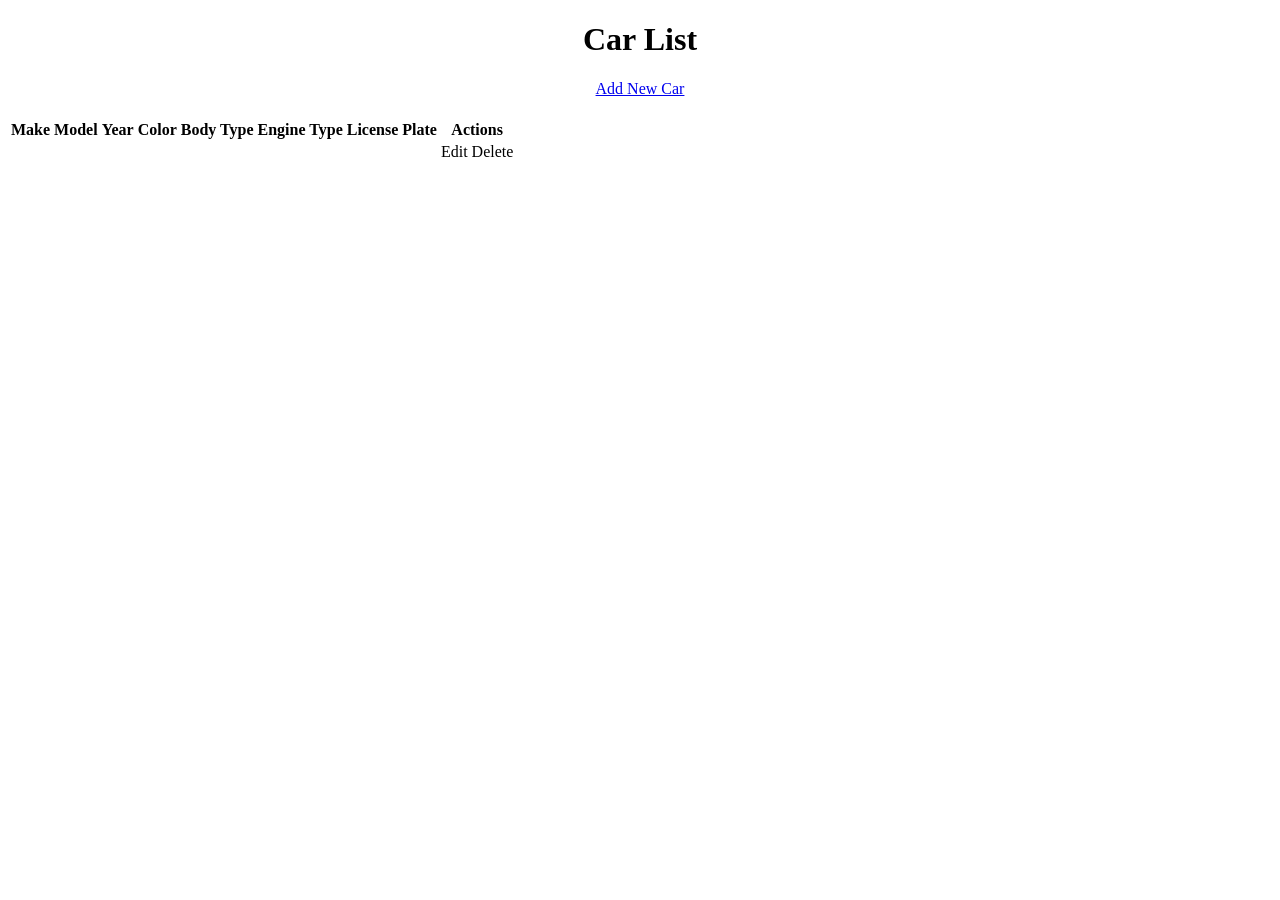
==== src/main/resources/templates/index.html @ 4c6399af "meow" ====
<!DOCTYPE html>
<html xmlns:th="http://www.thymeleaf.org">
<head>
    <title>Car List</title>
    <link rel="stylesheet" href="/style.css" />
</head>
<body>
<h1 style="text-align:center;">Car List</h1>
<div style="text-align:center; margin-bottom: 20px;">
    <a href="/create" class="button">Add New Car</a>
</div>
<table>
    <thead>
    <tr>
        <th>Make</th><th>Model</th><th>Year</th><th>Color</th>
        <th>Body Type</th><th>Engine Type</th><th>License Plate</th><th>Actions</th>
    </tr>
    </thead>
    <tbody>
    <tr th:each="car : ${cars}">
        <td th:text="${car.make}"></td>
        <td th:text="${car.model}"></td>
        <td th:text="${car.year}"></td>
        <td th:text="${car.color}"></td>
        <td th:text="${car.bodyType}"></td>
        <td th:text="${car.engineType}"></td>
        <td th:text="${car.licensePlate}"></td>
        <td>
            <a th:href="@{/edit/{id}(id=${car.id})}" class="button">Edit</a>
            <a th:href="@{/delete/{id}(id=${car.id})}" class="button delete" onclick="return confirm('Are you sure to delete this car?')">Delete</a>
        </td>
    </tr>
    </tbody>
</table>
</body>
</html>
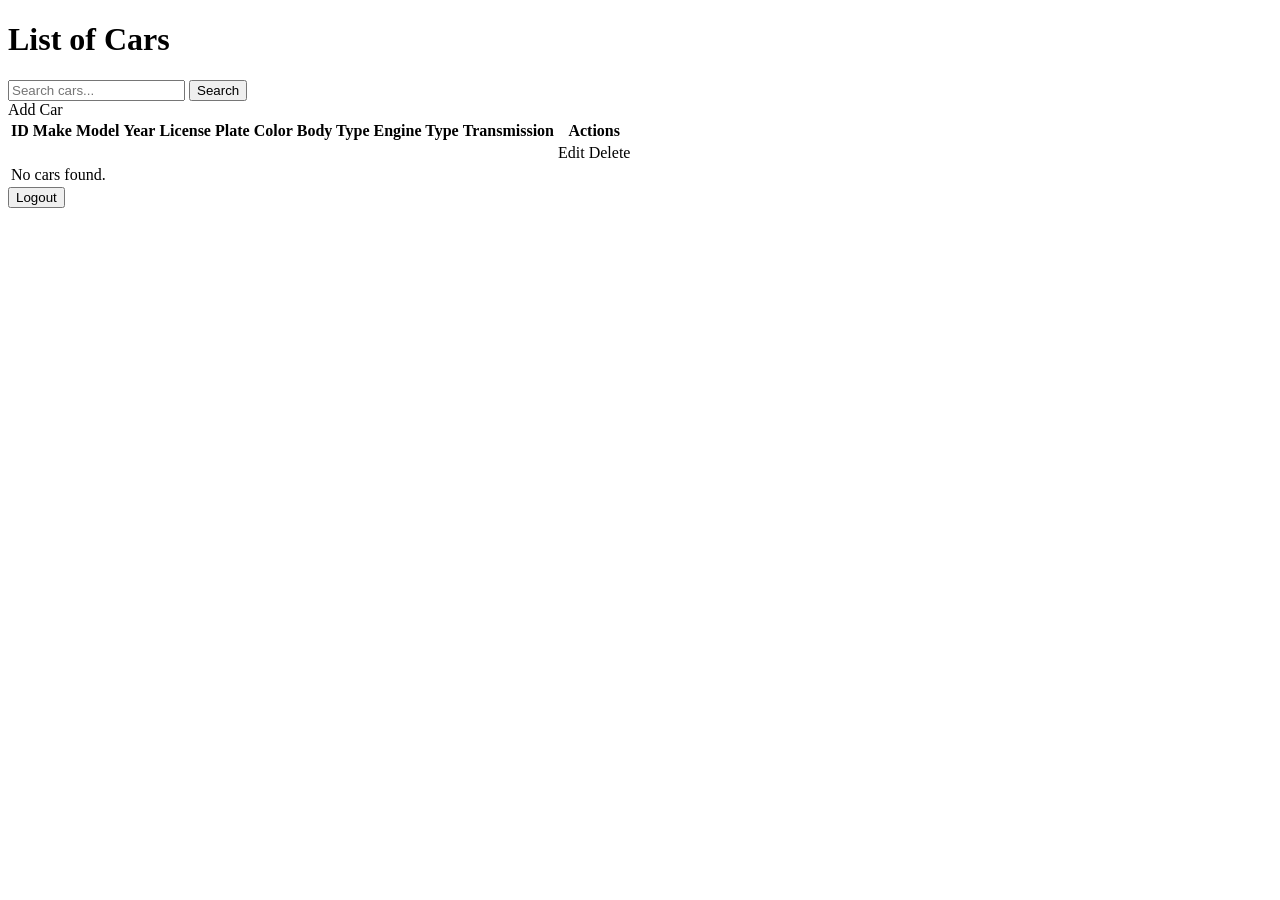
==== commit aa954aa7: "God Bless America!" ====
--- a/src/main/resources/templates/index.html
+++ b/src/main/resources/templates/index.html
@@ -1,36 +1,70 @@
 <!DOCTYPE html>
-<html xmlns:th="http://www.thymeleaf.org">
+<html lang="en" xmlns:th="http://www.thymeleaf.org">
 <head>
-    <title>Car List</title>
-    <link rel="stylesheet" href="/style.css" />
+    <meta charset="UTF-8">
+    <meta name="viewport" content="width=device-width, initial-scale=1.0">
+    <title>Cars</title>
+    <link rel="stylesheet" th:href="@{/main.css}">
 </head>
 <body>
-<h1 style="text-align:center;">Car List</h1>
-<div style="text-align:center; margin-bottom: 20px;">
-    <a href="/create" class="button">Add New Car</a>
-</div>
-<table>
-    <thead>
-    <tr>
-        <th>Make</th><th>Model</th><th>Year</th><th>Color</th>
-        <th>Body Type</th><th>Engine Type</th><th>License Plate</th><th>Actions</th>
-    </tr>
-    </thead>
-    <tbody>
-    <tr th:each="car : ${cars}">
-        <td th:text="${car.make}"></td>
-        <td th:text="${car.model}"></td>
-        <td th:text="${car.year}"></td>
-        <td th:text="${car.color}"></td>
-        <td th:text="${car.bodyType}"></td>
-        <td th:text="${car.engineType}"></td>
-        <td th:text="${car.licensePlate}"></td>
-        <td>
-            <a th:href="@{/edit/{id}(id=${car.id})}" class="button">Edit</a>
-            <a th:href="@{/delete/{id}(id=${car.id})}" class="button delete" onclick="return confirm('Are you sure to delete this car?')">Delete</a>
-        </td>
-    </tr>
-    </tbody>
-</table>
+<main>
+    <div class="top-bar">
+        <h1>List of Cars</h1>
+
+        <form th:action="@{/}" method="get" class="search-form">
+            <input type="text" name="search" placeholder="Search cars..." th:value="${search}">
+            <button type="submit">Search</button>
+        </form>
+
+        <a th:href="@{/new}" class="btn add-btn">Add Car</a>
+    </div>
+
+    <div class="table-container">
+        <table>
+            <thead>
+            <tr>
+                <th>ID</th>
+                <th>Make</th>
+                <th>Model</th>
+                <th>Year</th>
+                <th>License Plate</th>
+                <th>Color</th>
+                <th>Body Type</th>
+                <th>Engine Type</th>
+                <th>Transmission</th>
+                <th>Actions</th>
+            </tr>
+            </thead>
+            <tbody>
+            <tr th:each="car, iterStat : ${cars}">
+                <td th:text="${iterStat.index + 1}"></td>
+                <td th:text="${car.make}"></td>
+                <td th:text = "${car.model}"></td>
+                <td th:text="${car.year}"></td>
+                <td th:text="${car.licensePlateNumber}"></td>
+                <td th:text="${car.color}"></td>
+                <td th:text="${car.bodyType}"></td>
+                <td th:text="${car.engineType}"></td>
+                <td th:text="${car.transmission}"></td>
+                <td>
+                    <!-- Optional: restore view link if you want -->
+                    <!-- <a th:href="@{/car/{id}(id=${car.id})}" class="btn view">View</a> -->
+                    <a th:href="@{/edit(id=${car.id})}" class="btn edit">Edit</a>
+                    <a th:href="@{/delete(id=${car.id})}" class="btn delete"
+                       onclick="return confirm('Are you sure you want to delete this car?');">
+                        Delete
+                    </a>
+                </td>
+            </tr>
+            <tr th:if="${#lists.isEmpty(cars)}">
+                <td colspan="9">No cars found.</td>
+            </tr>
+            </tbody>
+        </table>
+    </div>
+    <form th:action="@{/logout}" method="post" class="logout-form">
+        <button type="submit" class="btn logout">Logout</button>
+    </form>
+</main>
 </body>
 </html>
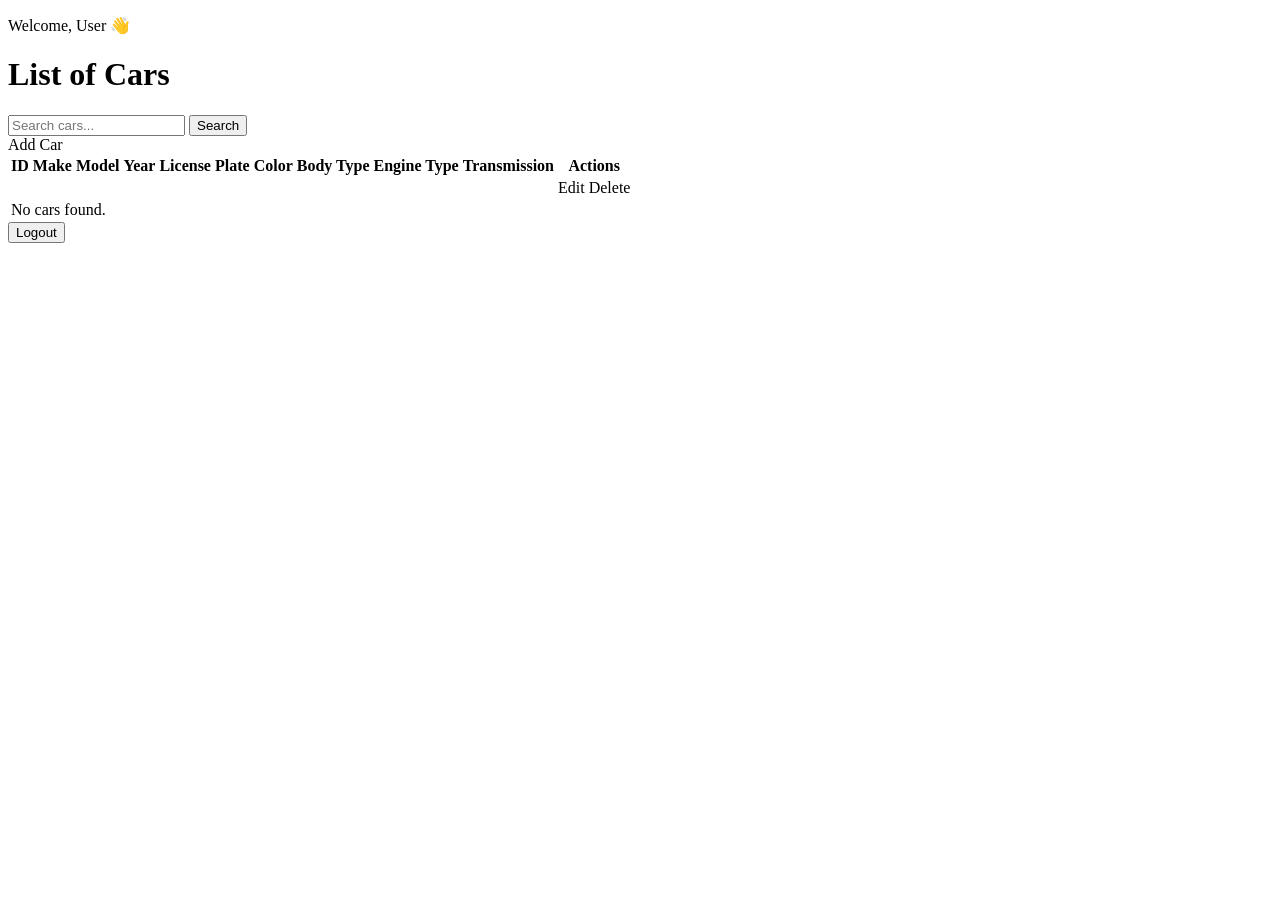
==== commit 1d0bbd3a: "hehe dedz na aq" ====
--- a/src/main/resources/templates/index.html
+++ b/src/main/resources/templates/index.html
@@ -8,6 +8,11 @@
 </head>
 <body>
 <main>
+
+    <div class="user-info" th:if="${username != null}">
+        <p>Welcome, <span th:text="${username}">User</span> 👋</p>
+    </div>
+
     <div class="top-bar">
         <h1>List of Cars</h1>
 
@@ -39,7 +44,7 @@
             <tr th:each="car, iterStat : ${cars}">
                 <td th:text="${iterStat.index + 1}"></td>
                 <td th:text="${car.make}"></td>
-                <td th:text = "${car.model}"></td>
+                <td th:text="${car.model}"></td>
                 <td th:text="${car.year}"></td>
                 <td th:text="${car.licensePlateNumber}"></td>
                 <td th:text="${car.color}"></td>
@@ -47,8 +52,6 @@
                 <td th:text="${car.engineType}"></td>
                 <td th:text="${car.transmission}"></td>
                 <td>
-                    <!-- Optional: restore view link if you want -->
-                    <!-- <a th:href="@{/car/{id}(id=${car.id})}" class="btn view">View</a> -->
                     <a th:href="@{/edit(id=${car.id})}" class="btn edit">Edit</a>
                     <a th:href="@{/delete(id=${car.id})}" class="btn delete"
                        onclick="return confirm('Are you sure you want to delete this car?');">
@@ -57,14 +60,16 @@
                 </td>
             </tr>
             <tr th:if="${#lists.isEmpty(cars)}">
-                <td colspan="9">No cars found.</td>
+                <td colspan="10">No cars found.</td>
             </tr>
             </tbody>
         </table>
     </div>
+
+    <!-- ✅ Logout button -->
     <form th:action="@{/logout}" method="post" class="logout-form">
         <button type="submit" class="btn logout">Logout</button>
     </form>
 </main>
 </body>
-</html>+</html>
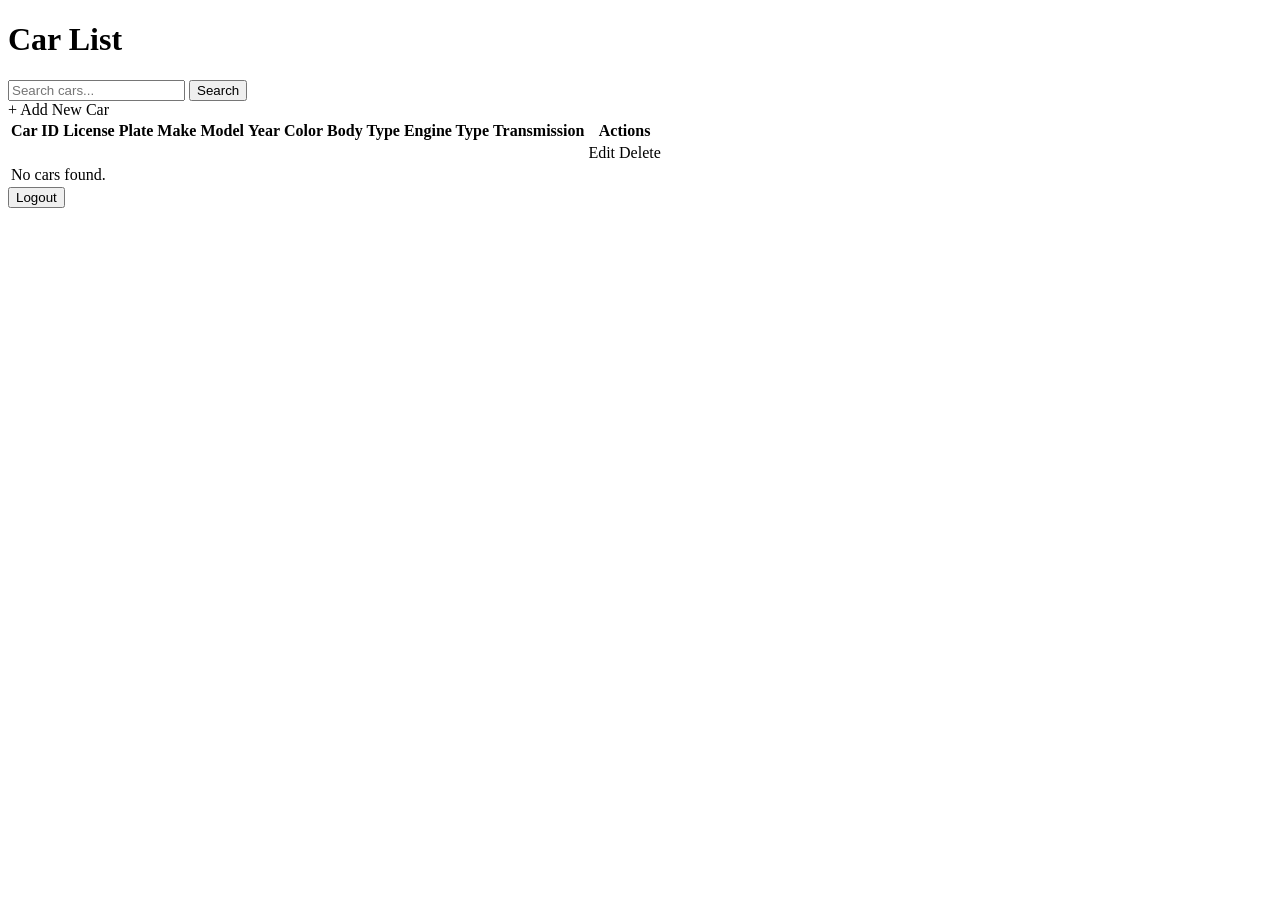
==== commit 77805472: "andito lahat" ====
--- a/src/main/resources/templates/index.html
+++ b/src/main/resources/templates/index.html
@@ -1,38 +1,31 @@
 <!DOCTYPE html>
-<html lang="en" xmlns:th="http://www.thymeleaf.org">
+<html xmlns:th="http://www.thymeleaf.org">
 <head>
-    <meta charset="UTF-8">
-    <meta name="viewport" content="width=device-width, initial-scale=1.0">
-    <title>Cars</title>
-    <link rel="stylesheet" th:href="@{/main.css}">
+    <title>Car List</title>
+    <link rel="stylesheet" href="/css/main.css">
 </head>
 <body>
-<main>
+<div class="container">
+    <h1 class="page-header">Car List</h1>
 
-    <div class="user-info" th:if="${username != null}">
-        <p>Welcome, <span th:text="${username}">User</span> 👋</p>
-    </div>
-
-    <div class="top-bar">
-        <h1>List of Cars</h1>
-
-        <form th:action="@{/}" method="get" class="search-form">
-            <input type="text" name="search" placeholder="Search cars..." th:value="${search}">
+    <div class="top-row">
+        <form class="search-form" th:action="@{/}" method="get">
+            <input type="text" name="search" placeholder="Search cars..." th:value="${param.search}">
             <button type="submit">Search</button>
         </form>
 
-        <a th:href="@{/new}" class="btn add-btn">Add Car</a>
+        <a class="add-btn" th:href="@{/add}">+ Add New Car</a>
     </div>
 
     <div class="table-container">
         <table>
             <thead>
             <tr>
-                <th>ID</th>
+                <th>Car ID</th>
+                <th>License Plate</th>
                 <th>Make</th>
                 <th>Model</th>
                 <th>Year</th>
-                <th>License Plate</th>
                 <th>Color</th>
                 <th>Body Type</th>
                 <th>Engine Type</th>
@@ -41,24 +34,23 @@
             </tr>
             </thead>
             <tbody>
-            <tr th:each="car, iterStat : ${cars}">
-                <td th:text="${iterStat.index + 1}"></td>
+            <tr th:each="car : ${cars}">
+                <td th:text="${car.id}"></td>
+                <td th:text="${car.licensePlateNumber}"></td>
                 <td th:text="${car.make}"></td>
                 <td th:text="${car.model}"></td>
                 <td th:text="${car.year}"></td>
-                <td th:text="${car.licensePlateNumber}"></td>
                 <td th:text="${car.color}"></td>
                 <td th:text="${car.bodyType}"></td>
                 <td th:text="${car.engineType}"></td>
                 <td th:text="${car.transmission}"></td>
-                <td>
-                    <a th:href="@{/edit(id=${car.id})}" class="btn edit">Edit</a>
-                    <a th:href="@{/delete(id=${car.id})}" class="btn delete"
-                       onclick="return confirm('Are you sure you want to delete this car?');">
-                        Delete
-                    </a>
+                <td class="action-links">
+                    <a th:href="@{/edit/{id}(id=${car.id})}" class="btn edit">Edit</a>
+                    <a th:href="@{/delete/{id}(id=${car.id})}" class="btn delete"
+                       onclick="return confirm('Are you sure?');">Delete</a>
                 </td>
             </tr>
+
             <tr th:if="${#lists.isEmpty(cars)}">
                 <td colspan="10">No cars found.</td>
             </tr>
@@ -66,10 +58,9 @@
         </table>
     </div>
 
-    <!-- ✅ Logout button -->
     <form th:action="@{/logout}" method="post" class="logout-form">
-        <button type="submit" class="btn logout">Logout</button>
+        <button type="submit" class="logout-btn">Logout</button>
     </form>
-</main>
+</div>
 </body>
-</html>
+</html>
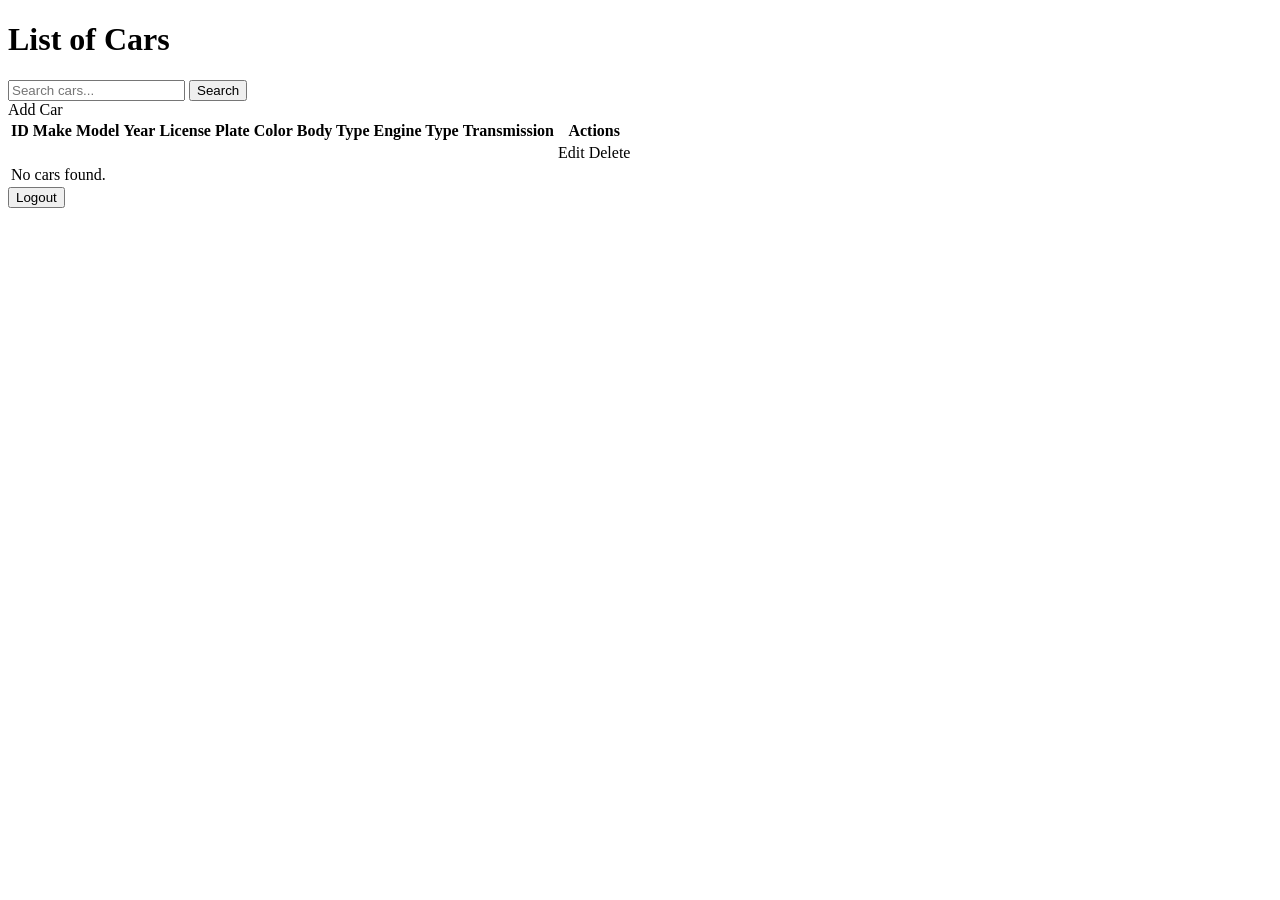
==== commit 7b624949: "sana maayos" ====
--- a/src/main/resources/templates/index.html
+++ b/src/main/resources/templates/index.html
@@ -1,31 +1,33 @@
 <!DOCTYPE html>
-<html xmlns:th="http://www.thymeleaf.org">
+<html lang="en" xmlns:th="http://www.thymeleaf.org">
 <head>
-    <title>Car List</title>
-    <link rel="stylesheet" href="/css/main.css">
+    <meta charset="UTF-8">
+    <meta name="viewport" content="width=device-width, initial-scale=1.0">
+    <title>Cars</title>
+    <link rel="stylesheet" th:href="@{/css/style.css}">
 </head>
 <body>
-<div class="container">
-    <h1 class="page-header">Car List</h1>
+<main>
+    <div class="top-bar">
+        <h1>List of Cars</h1>
 
-    <div class="top-row">
-        <form class="search-form" th:action="@{/}" method="get">
-            <input type="text" name="search" placeholder="Search cars..." th:value="${param.search}">
+        <form th:action="@{/}" method="get" class="search-form">
+            <input type="text" name="search" placeholder="Search cars..." th:value="${search}">
             <button type="submit">Search</button>
         </form>
 
-        <a class="add-btn" th:href="@{/add}">+ Add New Car</a>
+        <a th:href="@{/new}" class="btn add-btn">Add Car</a>
     </div>
 
     <div class="table-container">
         <table>
             <thead>
             <tr>
-                <th>Car ID</th>
-                <th>License Plate</th>
+                <th>ID</th>
                 <th>Make</th>
                 <th>Model</th>
                 <th>Year</th>
+                <th>License Plate</th>
                 <th>Color</th>
                 <th>Body Type</th>
                 <th>Engine Type</th>
@@ -34,33 +36,33 @@
             </tr>
             </thead>
             <tbody>
-            <tr th:each="car : ${cars}">
-                <td th:text="${car.id}"></td>
+            <tr th:each="car, iterStat : ${cars}">
+                <td th:text="${iterStat.index + 1}"></td>
+                <td th:text="${car.make}"></td>
+                <td th:text = "${car.model}"></td>
+                <td th:text="${car.year}"></td>
                 <td th:text="${car.licensePlateNumber}"></td>
-                <td th:text="${car.make}"></td>
-                <td th:text="${car.model}"></td>
-                <td th:text="${car.year}"></td>
                 <td th:text="${car.color}"></td>
                 <td th:text="${car.bodyType}"></td>
                 <td th:text="${car.engineType}"></td>
                 <td th:text="${car.transmission}"></td>
-                <td class="action-links">
-                    <a th:href="@{/edit/{id}(id=${car.id})}" class="btn edit">Edit</a>
-                    <a th:href="@{/delete/{id}(id=${car.id})}" class="btn delete"
-                       onclick="return confirm('Are you sure?');">Delete</a>
+                <td>
+                    <a th:href="@{/edit(id=${car.id})}" class="btn edit">Edit</a>
+                    <a th:href="@{/delete(id=${car.id})}" class="btn delete"
+                       onclick="return confirm('Are you sure you want to delete this car?');">
+                        Delete
+                    </a>
                 </td>
             </tr>
-
             <tr th:if="${#lists.isEmpty(cars)}">
-                <td colspan="10">No cars found.</td>
+                <td colspan="9">No cars found.</td>
             </tr>
             </tbody>
         </table>
     </div>
-
     <form th:action="@{/logout}" method="post" class="logout-form">
-        <button type="submit" class="logout-btn">Logout</button>
+        <button type="submit" class="btn logout">Logout</button>
     </form>
-</div>
+</main>
 </body>
 </html>
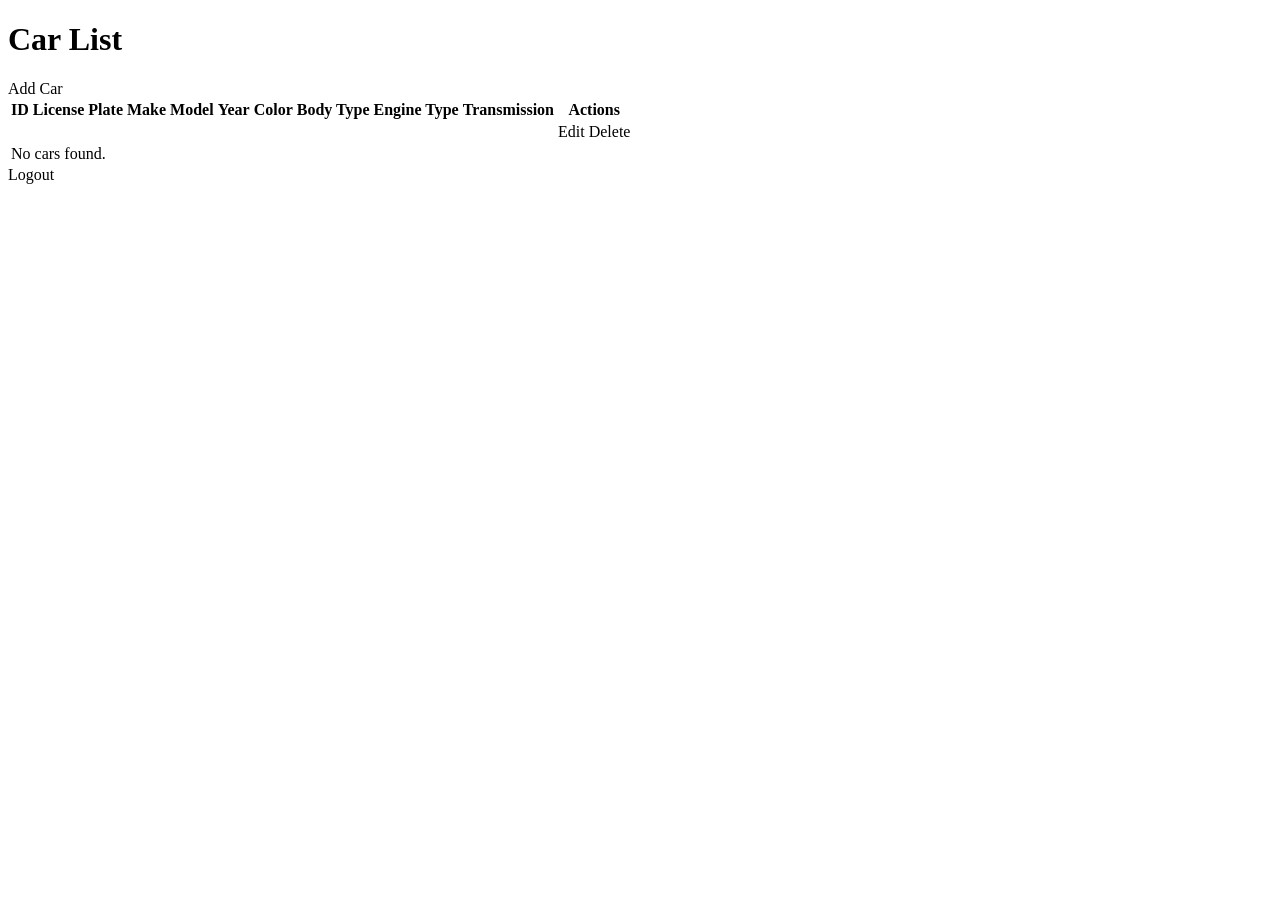
==== commit 27ad5f5e: "tnx lord" ====
--- a/src/main/resources/templates/index.html
+++ b/src/main/resources/templates/index.html
@@ -9,25 +9,21 @@
 <body>
 <main>
     <div class="top-bar">
-        <h1>List of Cars</h1>
+        <h1>Car List</h1>
 
-        <form th:action="@{/}" method="get" class="search-form">
-            <input type="text" name="search" placeholder="Search cars..." th:value="${search}">
-            <button type="submit">Search</button>
-        </form>
-
-        <a th:href="@{/new}" class="btn add-btn">Add Car</a>
+        <!-- Add new car -->
+        <a th:href="@{/create}" class="btn add-btn">Add Car</a>
     </div>
 
     <div class="table-container">
         <table>
             <thead>
             <tr>
-                <th>ID</th>
+                <th>ID</th> <!-- Changed from ID to UI counter -->
+                <th>License Plate</th>
                 <th>Make</th>
                 <th>Model</th>
                 <th>Year</th>
-                <th>License Plate</th>
                 <th>Color</th>
                 <th>Body Type</th>
                 <th>Engine Type</th>
@@ -36,12 +32,14 @@
             </tr>
             </thead>
             <tbody>
-            <tr th:each="car, iterStat : ${cars}">
-                <td th:text="${iterStat.index + 1}"></td>
+            <tr th:each="car, stat : ${cars}">
+                <!-- Continuous numbering -->
+                <td th:text="${stat.index + 1}"></td>
+
+                <td th:text="${car.licensePlateNumber}"></td>
                 <td th:text="${car.make}"></td>
-                <td th:text = "${car.model}"></td>
+                <td th:text="${car.model}"></td>
                 <td th:text="${car.year}"></td>
-                <td th:text="${car.licensePlateNumber}"></td>
                 <td th:text="${car.color}"></td>
                 <td th:text="${car.bodyType}"></td>
                 <td th:text="${car.engineType}"></td>
@@ -55,14 +53,12 @@
                 </td>
             </tr>
             <tr th:if="${#lists.isEmpty(cars)}">
-                <td colspan="9">No cars found.</td>
+                <td colspan="10">No cars found.</td>
             </tr>
             </tbody>
         </table>
     </div>
-    <form th:action="@{/logout}" method="post" class="logout-form">
-        <button type="submit" class="btn logout">Logout</button>
-    </form>
+    <a th:href="@{/login?logout}" class="logout-btn">Logout</a>
 </main>
 </body>
 </html>
